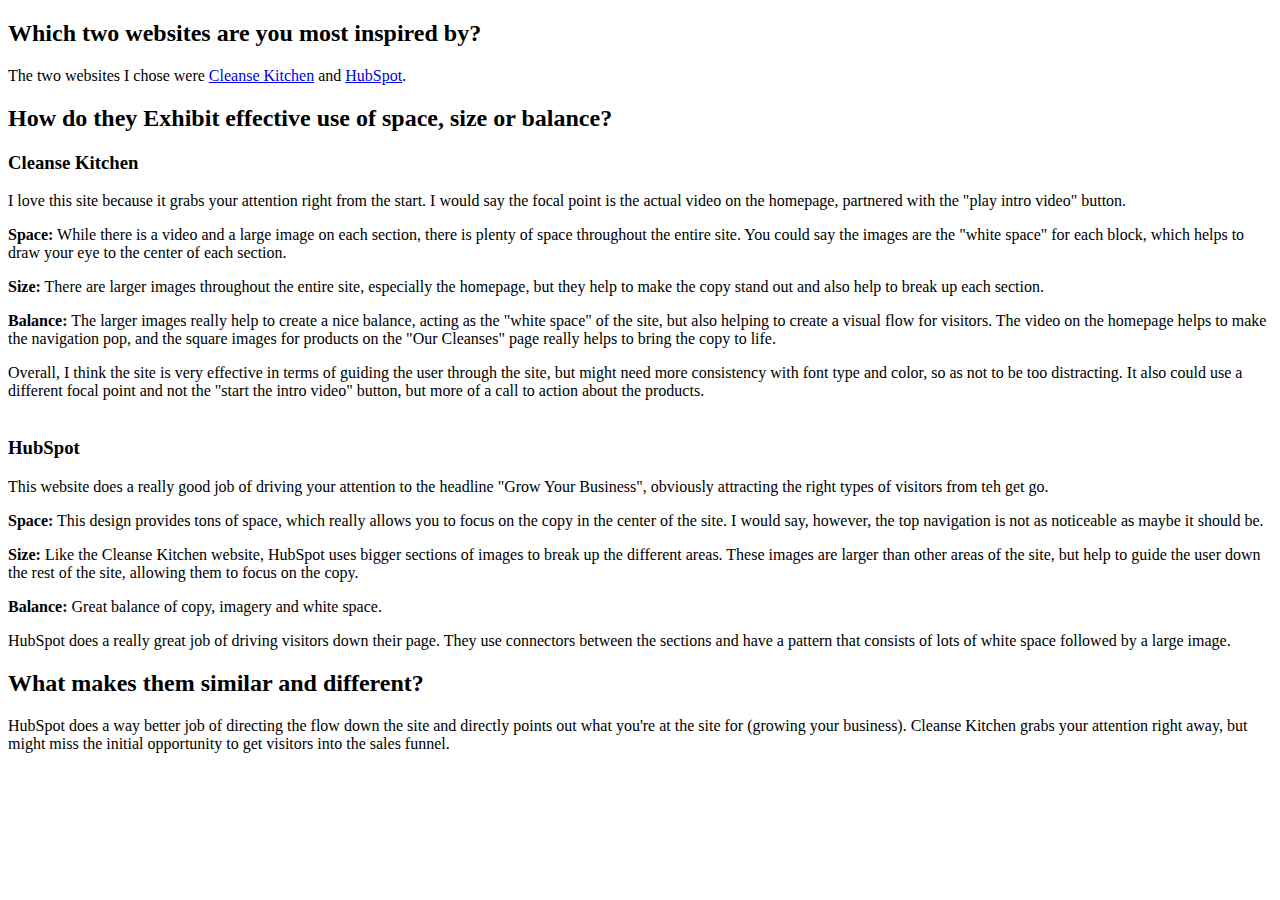
==== unit2/index.html @ e5c6723b "Rename" ====
<!DOCTYPE html>
<html>
     <head>

     <title>Unit 2 Project</title>

     </head>
     <body>

     <H2>Which two websites are you most inspired by?</H2>

     <p>The two websites I chose were <a href="https://thecleansekitchen.com.au/">Cleanse Kitchen</a> and <a href="http://www.hubspot.com/">HubSpot</a>.</p>

     <h2>How do they Exhibit effective use of space, size or balance?</h2>

     <h3>Cleanse Kitchen</h3>
     <p> I love this site because it grabs your attention right from the start. I would say the focal point is the actual video on the homepage, partnered with the "play intro video" button.</p>

     <p><strong>Space:</strong> While there is a video and a large image on each section, there is plenty of space throughout the entire site. You could say the images are the "white space" for each block, which helps to draw your eye to the center of each section.</p>
     <p><strong>Size:</strong> There are larger images throughout the entire site, especially the homepage, but they help to make the copy stand out and also help to break up each section.</p>
     <p><strong>Balance:</strong> The larger images really help to create a nice balance, acting as the "white space" of the site, but also helping to create a visual flow for visitors. The video on the homepage helps to make the navigation pop, and the square images for products on the "Our Cleanses" page really helps to bring the copy to life.</p>
     <p> Overall, I think the site is very effective in terms of guiding the user through the site, but might need more consistency with font type and color, so as not to be too distracting. It also could use a different focal point and not the "start the intro video" button, but more of a call to action about the products.<br></br>

     <h3>HubSpot</h3>
     <p>This website does a really good job of driving your attention to the headline "Grow Your Business", obviously attracting the right types of visitors from teh get go.</p>

     <p><strong>Space:</strong> This design provides tons of space, which really allows you to focus on the copy in the center of the site. I would say, however, the top navigation is not as noticeable as maybe it should be. 
     <p><strong>Size:</strong> Like the Cleanse Kitchen website, HubSpot uses bigger sections of images to break up the different areas. These images are larger than other areas of the site, but help to guide the user down the rest of the site, allowing them to focus on the copy.</p>
     <p><strong>Balance:</strong> Great balance of copy, imagery and white space.</p>
     <p>HubSpot does a really great job of driving visitors down their page. They use connectors between the sections and have a pattern that consists of lots of white space followed by a large image.</p>

     <h2>What makes them similar and different?</h2>

     <p> HubSpot does a way better job of directing the flow down the site and directly points out what you're at the site for (growing your business). Cleanse Kitchen grabs your attention right away, but might miss the initial opportunity to get visitors into the sales funnel.</p>









     </body>
</html>
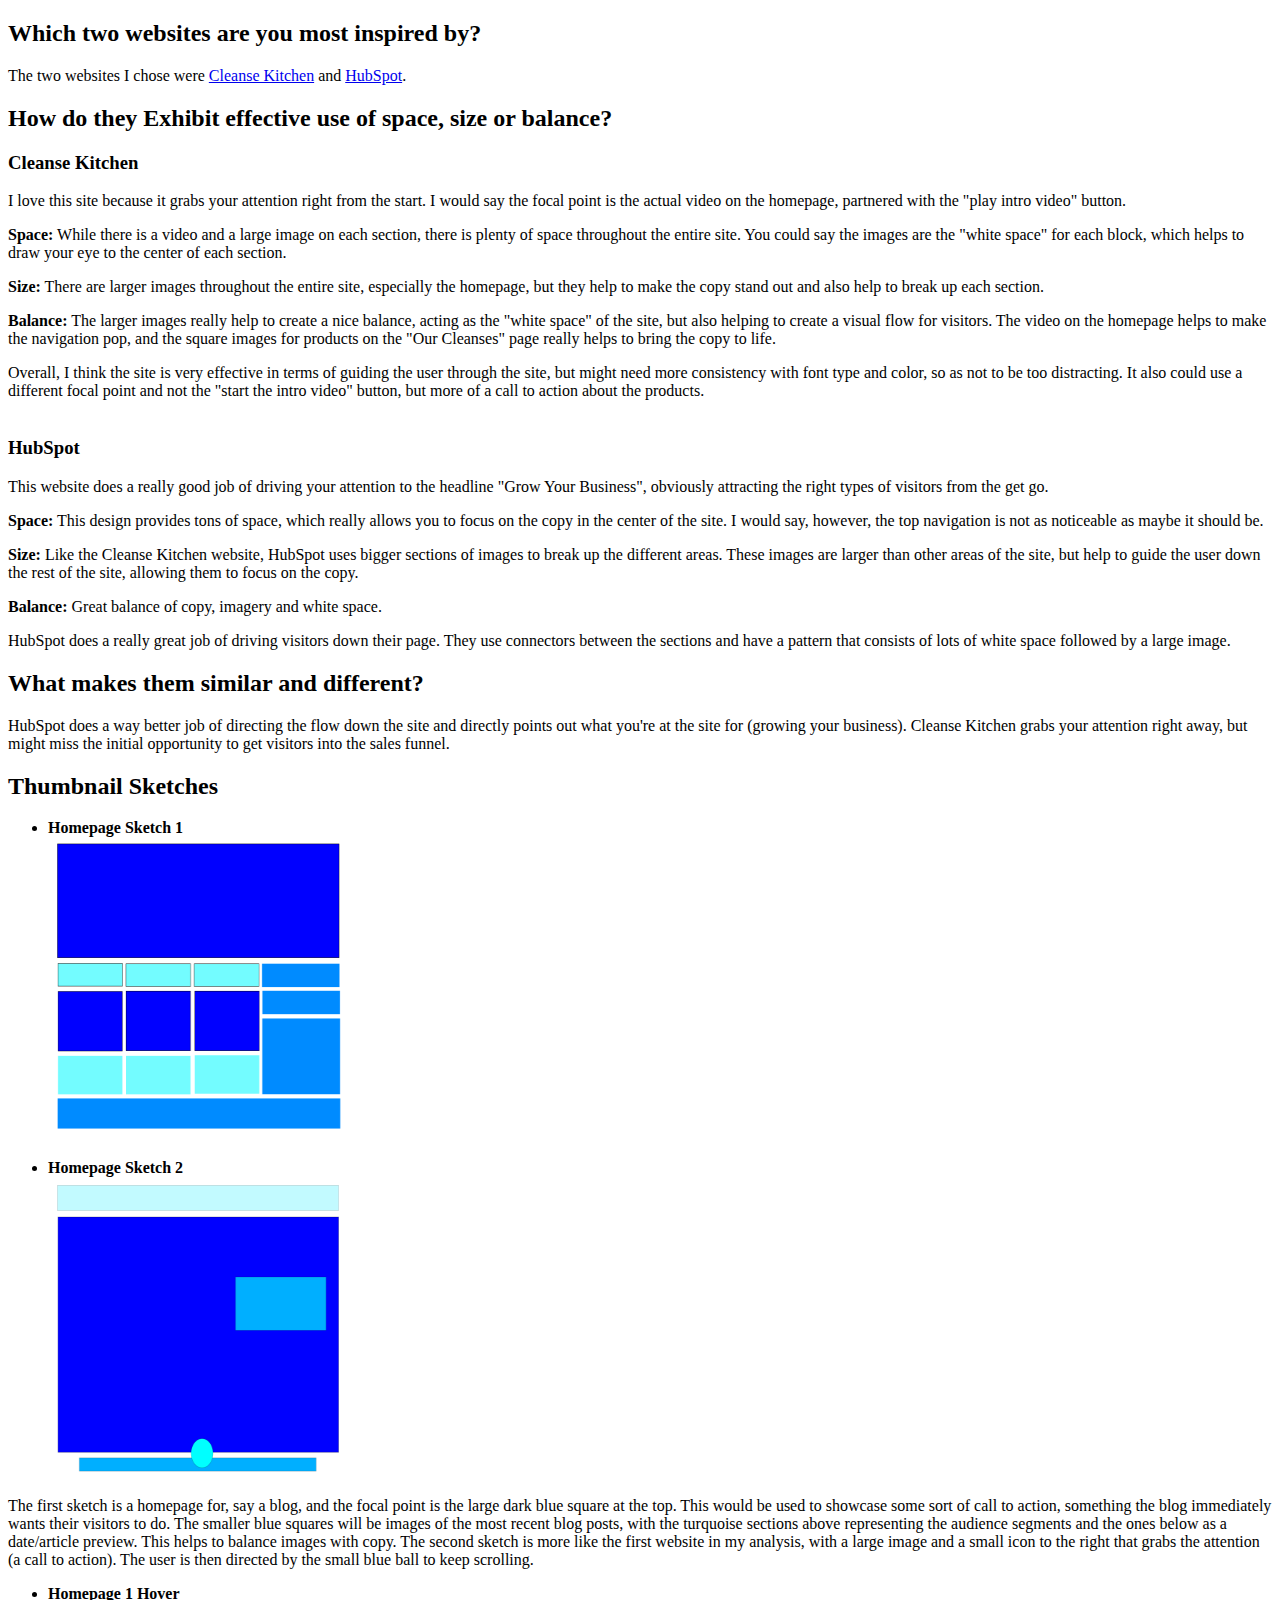
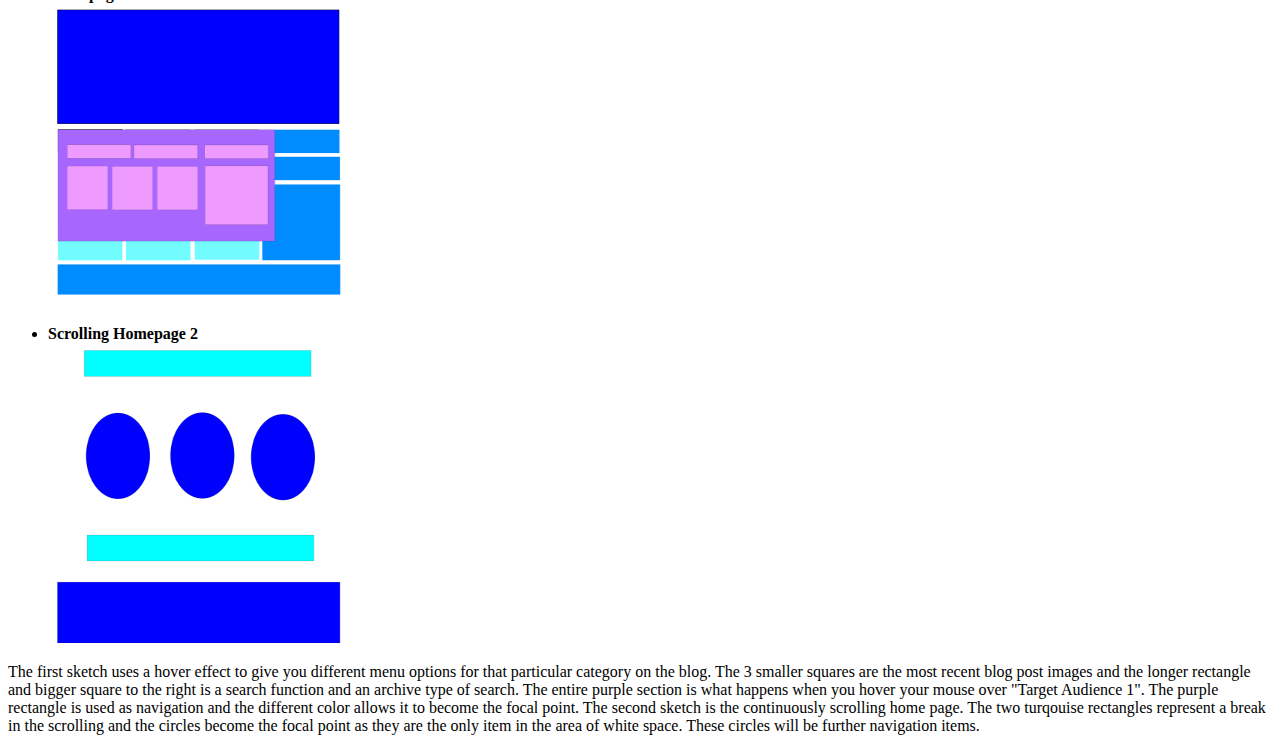
==== commit 4224ef11: "Final Changes" ====
--- a/unit2/index.html
+++ b/unit2/index.html
@@ -22,7 +22,7 @@
      <p> Overall, I think the site is very effective in terms of guiding the user through the site, but might need more consistency with font type and color, so as not to be too distracting. It also could use a different focal point and not the "start the intro video" button, but more of a call to action about the products.<br></br>
 
      <h3>HubSpot</h3>
-     <p>This website does a really good job of driving your attention to the headline "Grow Your Business", obviously attracting the right types of visitors from teh get go.</p>
+     <p>This website does a really good job of driving your attention to the headline "Grow Your Business", obviously attracting the right types of visitors from the get go.</p>
 
      <p><strong>Space:</strong> This design provides tons of space, which really allows you to focus on the copy in the center of the site. I would say, however, the top navigation is not as noticeable as maybe it should be. 
      <p><strong>Size:</strong> Like the Cleanse Kitchen website, HubSpot uses bigger sections of images to break up the different areas. These images are larger than other areas of the site, but help to guide the user down the rest of the site, allowing them to focus on the copy.</p>
@@ -32,6 +32,30 @@
      <h2>What makes them similar and different?</h2>
 
      <p> HubSpot does a way better job of directing the flow down the site and directly points out what you're at the site for (growing your business). Cleanse Kitchen grabs your attention right away, but might miss the initial opportunity to get visitors into the sales funnel.</p>
+
+     <h2>Thumbnail Sketches</h2>
+
+      <ul>
+  <li><strong>Homepage Sketch 1</strong></li>
+  <img src="Homepage_1.png" alt="Homepage 1" height="300" width="300">
+  <br></br>
+  <li><STRONG>Homepage Sketch 2</STRONG></li>
+  <img src="Homepage_2.png" alt="Homepage 2" height="300" width="300">
+  </ul>
+  <p>The first sketch is a homepage for, say a blog, and the focal point is the large dark blue square at the top. This would be used to showcase some sort of call to action, something the blog immediately wants their visitors to do. The smaller blue squares will be images of the most recent blog posts, with the turquoise sections above representing the audience segments and the ones below as a date/article preview. This helps to balance images with copy. The second sketch is more like the first website in my analysis, with a large image and a small icon to the right that grabs the attention (a call to action). The user is then directed by the small blue ball to keep scrolling.</p>
+
+  <ul>
+  <li><strong>Homepage 1 Hover</strong></li>
+  <img src="Homepage_Hover.png" alt="Homepage Hover" height="300" width="300">
+  <br></br>
+  <li><strong>Scrolling Homepage 2</strong></li>
+  <img src="ScrollingHomepage_2.png" alt="HScrolling Homepage 2" height="300" width="300">
+  </ul>
+  <p>The first sketch uses a hover effect to give you different menu options for that particular category on the blog. The 3 smaller squares are the most recent blog post images and the longer rectangle and bigger square to the right is a search function and an archive type of search. The entire purple section is what happens when you hover your mouse over "Target Audience 1". The purple rectangle is used as navigation and the different color allows it to become the focal point. The second sketch is the continuously scrolling home page. The two turqouise rectangles represent a break in the scrolling and the circles become the focal point as they are the only item in the area of white space. These circles will be further navigation items. 
+
+
+
+  
 
 
 
